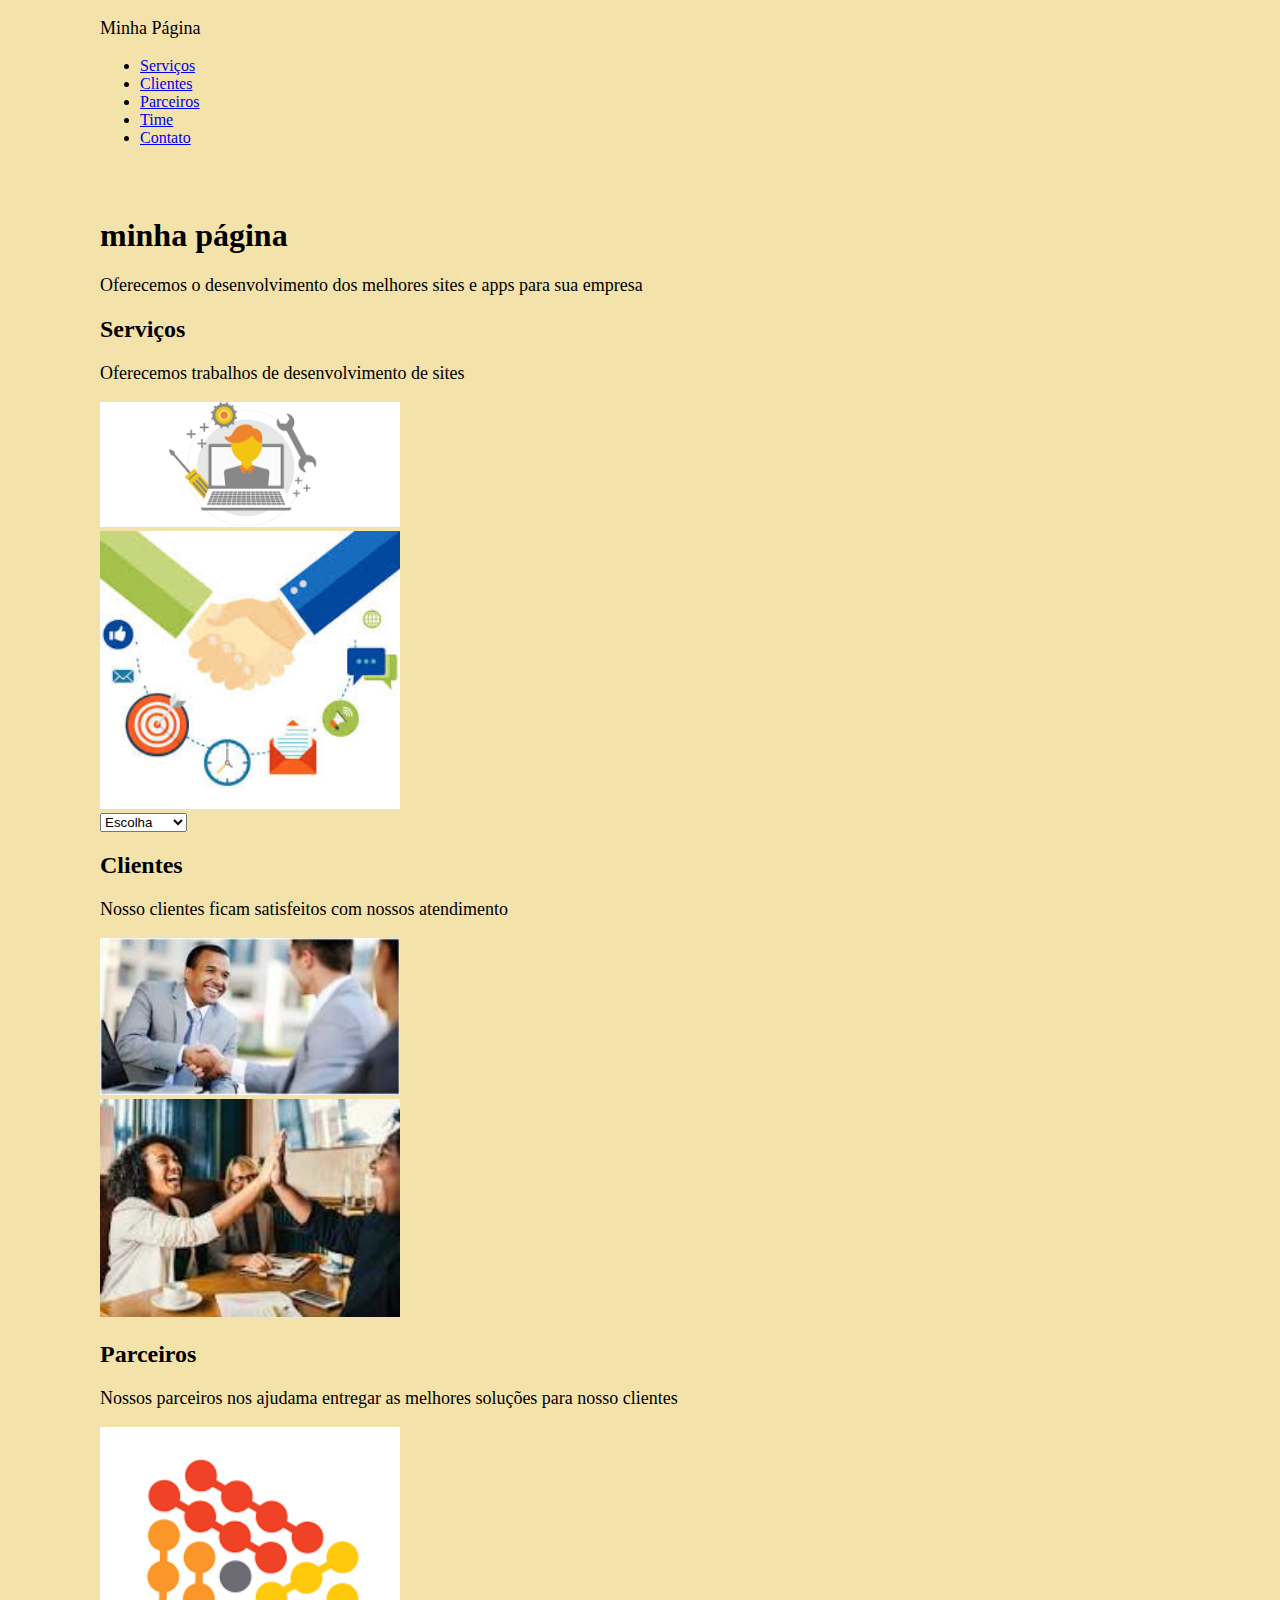
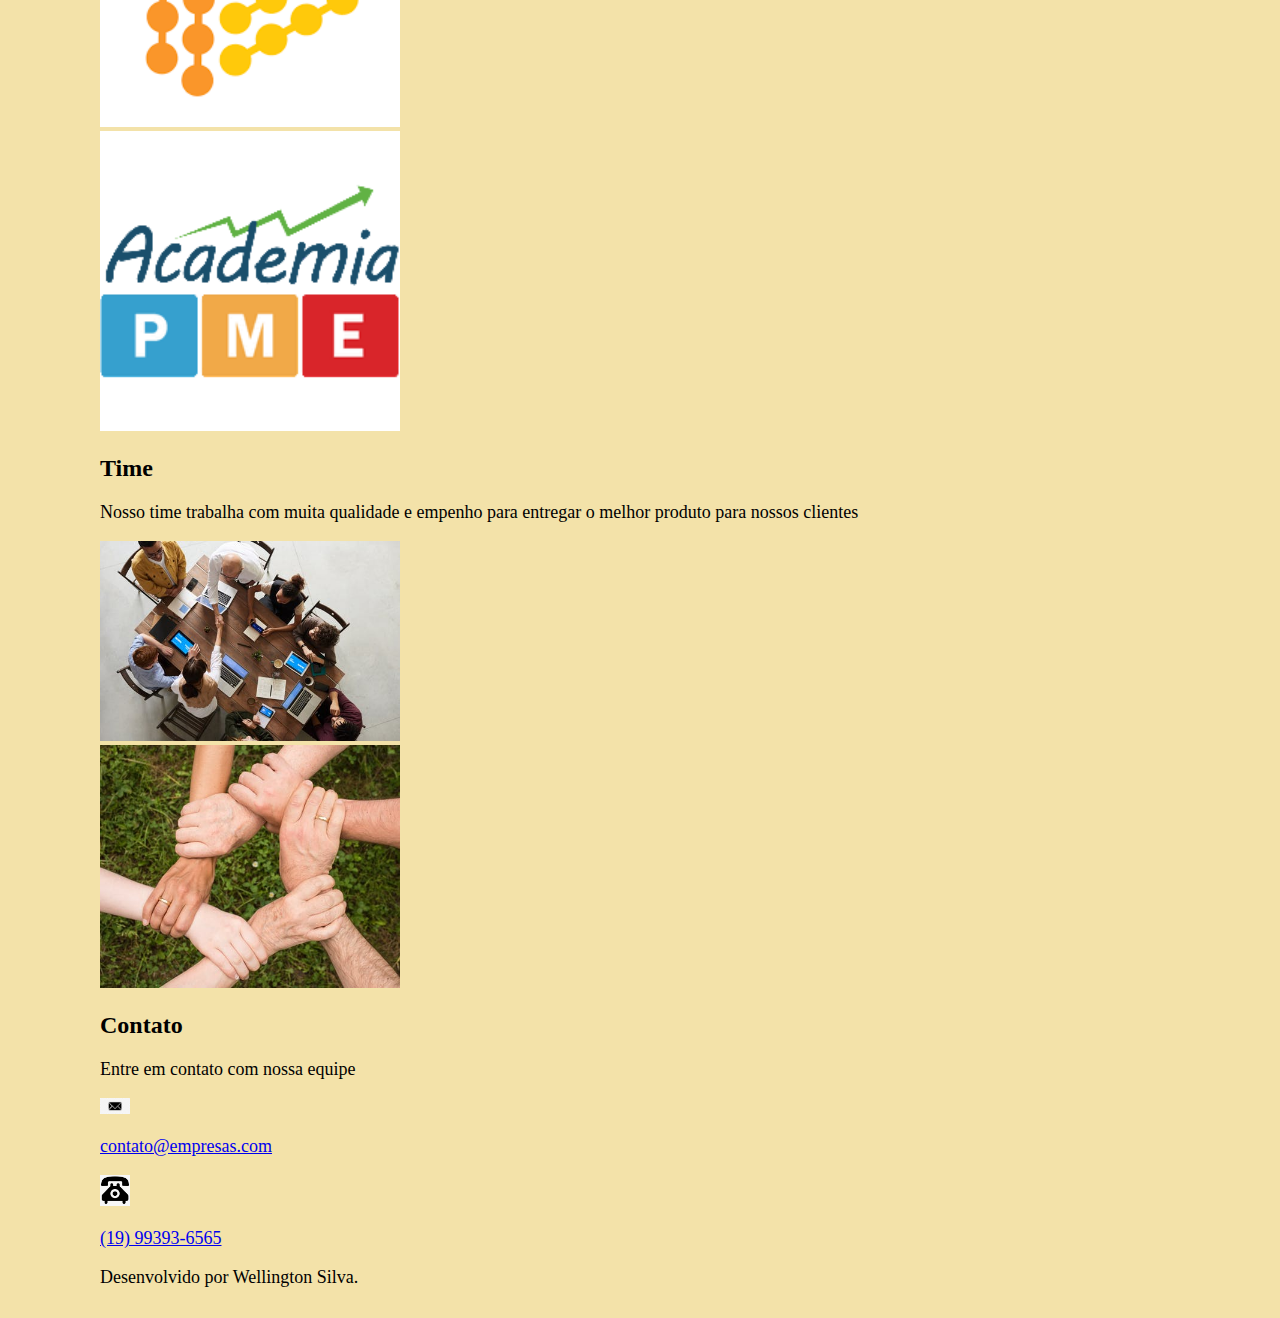
==== index1.html @ 3779a736 "primeira estilização do menu" ====
<!DOCTYPE html> <!-- indica que esse é o html5-->
<html lang="pt-br">

    <head>   <!--é o local onde ficará os meta dados-->
        <meta charset="UTF-8"> <!--padrão brasleiro, onde é possivel iserir os acentos-->
        <title>Minha página</title>
        <link rel="stylesheet" type="text/css" href="css/style.css">

    </head>
    
    <body>
        <nav>   <!--menu de navegação-->
            <p>Minha Página</p>
            <ul>
                <li>
                    <a href="#Serviços">Serviços</a> <!--<a></a> é um "hiperlinks" que me levam à outro lugar-->
                </li>
                <li>
                    <a href="#Clientes">Clientes</a>
                </li>
                <li>
                    <a href="#Parceiros">Parceiros</a>
                </li> 
                <li>
                    <a href="#Time">Time</a>
                </li>
                <li>
                    <a href="#Contato">Contato</a> <!--quando colocamos um"#" e digitamos a função 
                    
                        ele entende que é um ID, e colocamos o nome do ID EX: #Contato-->
                </li>     
            </ul>
                      
        </nav>
    

        <header>     <!--cabeçalho da página-->
            <h1>minha página</h1>
            <p>
                Oferecemos o desenvolvimento dos melhores 
                sites e apps para sua empresa
            </p>
            
        </header>

        <section id="Serviços">  <!--separa uma seção de conteúdos-->
            <h2>Serviços</h2>
            <p>Oferecemos trabalhos de desenvolvimento de sites</p>
            <div>
               <img src="img/serviços.png" class="img_padrão">
            </div>
            <div>
                <img src="img/clientes.png" class="img_padrão">
            </div>

            <select id="id1S" Escolha qual serviço>
                <option value = "escolha">Escolha</option>
                <option value = "Marido de aluguel">Encanador</option>
                <option value = "Pintor">Pintor</option>
                <option value = "Mecânico">Mecânico</option>
            </select>
        </section>

        <section id="Clientes">
            <h2>Clientes</h2>
            <p>Nosso clientes ficam satisfeitos com nossos atendimento</p>
            <div>
                <img src="img/cliente1.png" class="img_padrão">
            </div>
            <div>
                <img src="img/cliente2.png" class="img_padrão">
            </div>
        </section>

        <section id="Parceiros">
        <h2>Parceiros</h2>
        <p>
            Nossos parceiros nos ajudama entregar as 
            melhores soluções para nosso clientes
        </p>
        <div>
            <a href="https://digitalinnovation.one/" Target="_blank">   <!--Target="_blank" abre uma NOVA ABA e nos direciona a página do site-->
                <img src="img/logo.png" class="img_padrão">
            </a>    
        </div>
        <div>
            <a href="https://disruptbox.io/company/academiapme.com.br" target="_blank">
                <img src="img/academia-pme.png" class="img_padrão"><!--Target="_blank" abre uma NOVA ABA e nos direciona a página do site-->
            </a> 
        </div>
        </section>

        <section id="Time">
            <h2>Time</h2>
            <p>
                Nosso time trabalha com muita qualidade e empenho para
                 entregar o melhor produto para nossos clientes
            </p>

            <div>
                <img src="img/time1.png" class="img_padrão">
            </div>
            <div>
                <img src="img/time2.png" class="img_padrão">
            </div>

        </section>

        <section id="Contato">
            <h2>Contato</h2>
            <p>
                Entre em contato com nossa equipe
            </p>
            
            <div>
                <img src="img/email.png" class="logo"></br>
                <p><a href="mailto:contato@empresa.com">contato@empresas.com</a></p> <!--MAILTO leva tudo que está dentro de <a></a> e direciona à um e-mail no qual foi referênciado dentro <a></a> -->
            </div>
            <div\>
                <img src="img/fone.png" class="logo"></br>
                <P><a href="tel:19993936565">(19) 99393-6565</a></P>
            </div>
        </section>

     <footer>   <!--esse é o roda pé da página-->
        <p>Desenvolvido por Wellington Silva.</p>
    </footer>    

    </body>
</html>
---- css/style.css ----
body {
    background-color:#F3E2A9;
    margin-left:100px;   /* distância da margem à esquerda*/
    margin-right: 200px;; /* distância da margem à direita*/
}

header {
    margin-top: 70px;  /* distância da margem à da parte de cima do elemento*/
}

h1 {
    color: black;
    font-family: cursive;
}

h2 {
    color:black;
    font-family: cursive;
}

p {
    font-size: 18px;
    font-family:
}

footer {
    margin-bottom:30px;
}

.img_padrão {
    margin-bottom= 20px;
    width: 300px;
}

.logo {
    width:30px;
}
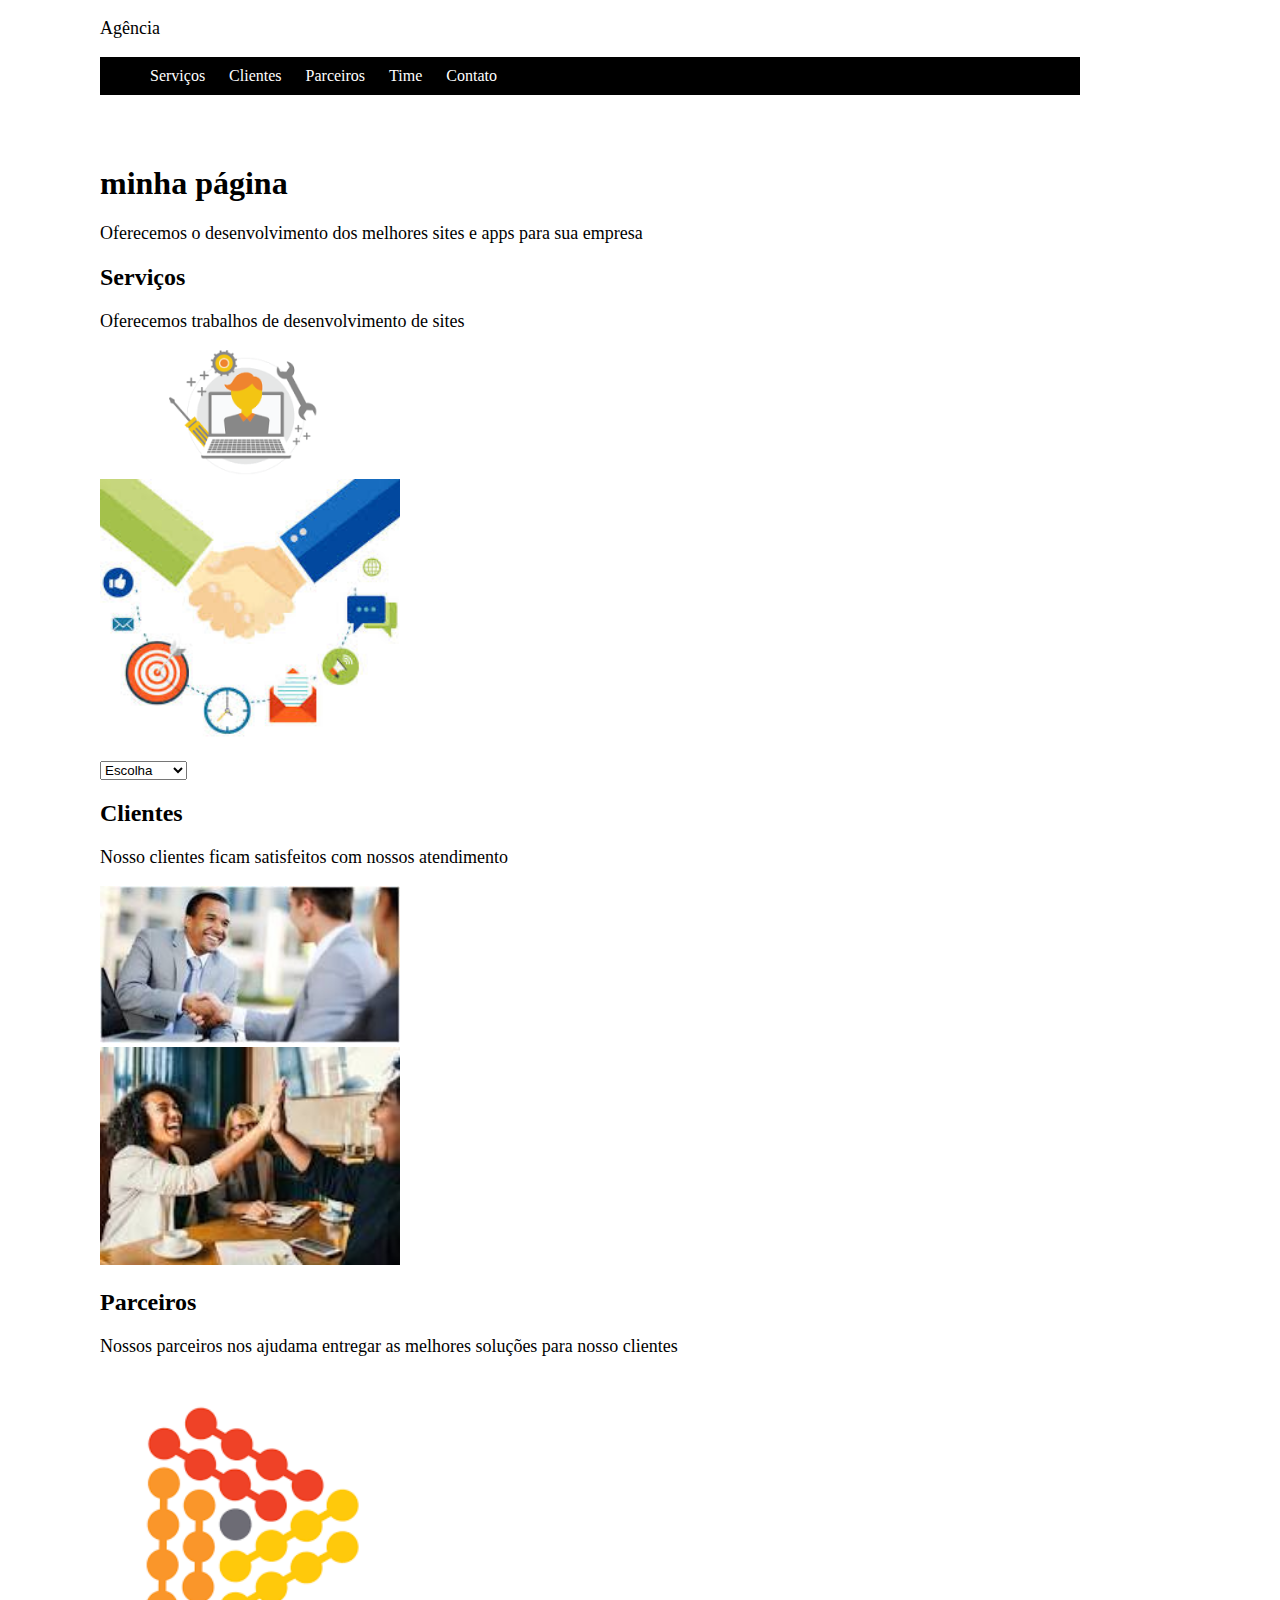
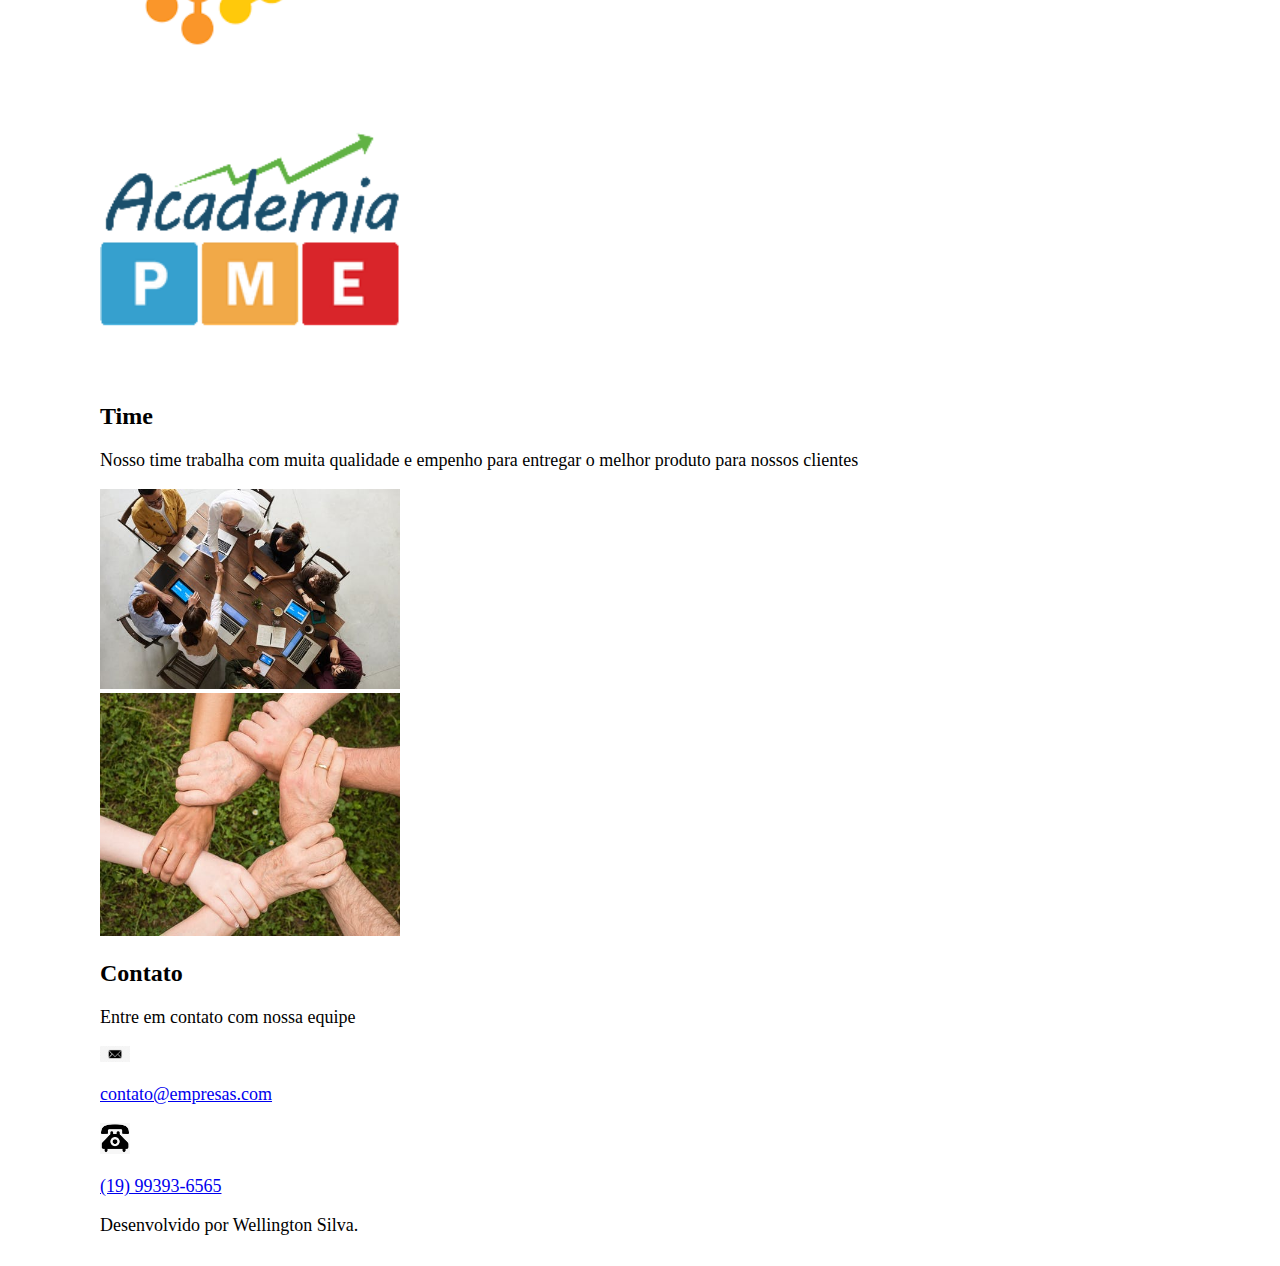
==== commit 2b2861c7: "segunda estilização do menu" ====
--- a/index1.html
+++ b/index1.html
@@ -3,35 +3,36 @@
 
     <head>   <!--é o local onde ficará os meta dados-->
         <meta charset="UTF-8"> <!--padrão brasleiro, onde é possivel iserir os acentos-->
-        <title>Minha página</title>
-        <link rel="stylesheet" type="text/css" href="css/style.css">
+        <title>Site</title>
+        <link rel="stylesheet" type="text/css" href="style1.css">
 
     </head>
     
     <body>
-        <nav>   <!--menu de navegação-->
-            <p>Minha Página</p>
-            <ul>
-                <li>
-                    <a href="#Serviços">Serviços</a> <!--<a></a> é um "hiperlinks" que me levam à outro lugar-->
-                </li>
-                <li>
-                    <a href="#Clientes">Clientes</a>
-                </li>
-                <li>
-                    <a href="#Parceiros">Parceiros</a>
-                </li> 
-                <li>
-                    <a href="#Time">Time</a>
-                </li>
-                <li>
-                    <a href="#Contato">Contato</a> <!--quando colocamos um"#" e digitamos a função 
+        <div id = "menu">
+            <nav>   <!--menu de navegação-->
+                <p>Agência</p>
+                <ul>
+                    <li>
+                        <a href="#Serviços">Serviços</a> <!--<a></a> é um "hiperlinks" que me levam à outro lugar-->
+                    </li>
+                    <li>
+                        <a href="#Clientes">Clientes</a>
+                    </li>
+                    <li>
+                        <a href="#Parceiros">Parceiros</a>
+                    </li> 
+                    <li>
+                        <a href="#Time">Time</a>
+                    </li>
+                    <li>
+                        <a href="#Contato">Contato</a> <!--quando colocamos um"#" e digitamos a função 
                     
                         ele entende que é um ID, e colocamos o nome do ID EX: #Contato-->
-                </li>     
-            </ul>
-                      
-        </nav>
+                    </li>     
+                </ul>
+            </nav>
+        </div>
     
 
         <header>     <!--cabeçalho da página-->
--- a/style1.css
+++ b/style1.css
@@ -0,0 +1,61 @@
+body {
+    background-color: white;
+    margin-left:100px;   /* distância da margem à esquerda*/
+    margin-right: 200px;; /* distância da margem à direita*/
+}
+
+header {
+    margin-top: 70px;  /* distância da margem à da parte de cima do elemento*/
+}
+
+h1 {
+    color: black;
+    font-family: cursive;
+}
+
+h2 {
+    color:black;
+    font-family: cursive;
+}
+
+p {
+    font-size: 18px;
+    font-family:
+}
+
+footer {
+    margin-bottom:30px;
+}
+
+.img_padrão {
+    margin-bottom= 20px;
+    width: 300px;
+}
+
+.logo {
+    width:30px;
+}
+/* Definindo cor dentro do Menu, zerando a margin e retirando as marcações*/
+#menu ul{
+   margin: 0;
+   background-color: black;
+   list-style: none;
+}
+#menu ul li {
+    display: inline;
+    border-radius: 1px;
+}
+/* Distanciando os itens com 10Px um do outro
+*o Paddinng trabalha com itens de texto
+*/
+#menu ul li a {
+    padding: 10px 10px;  
+    display: inline-block; /* Refere-se à cada Bloco em linha do Menu*/
+
+    color: white;
+    text-decoration: none; /* Retirando o soblinhado dos itens*/
+}
+
+#menu ul li a:hover {
+    color: #000080;
+}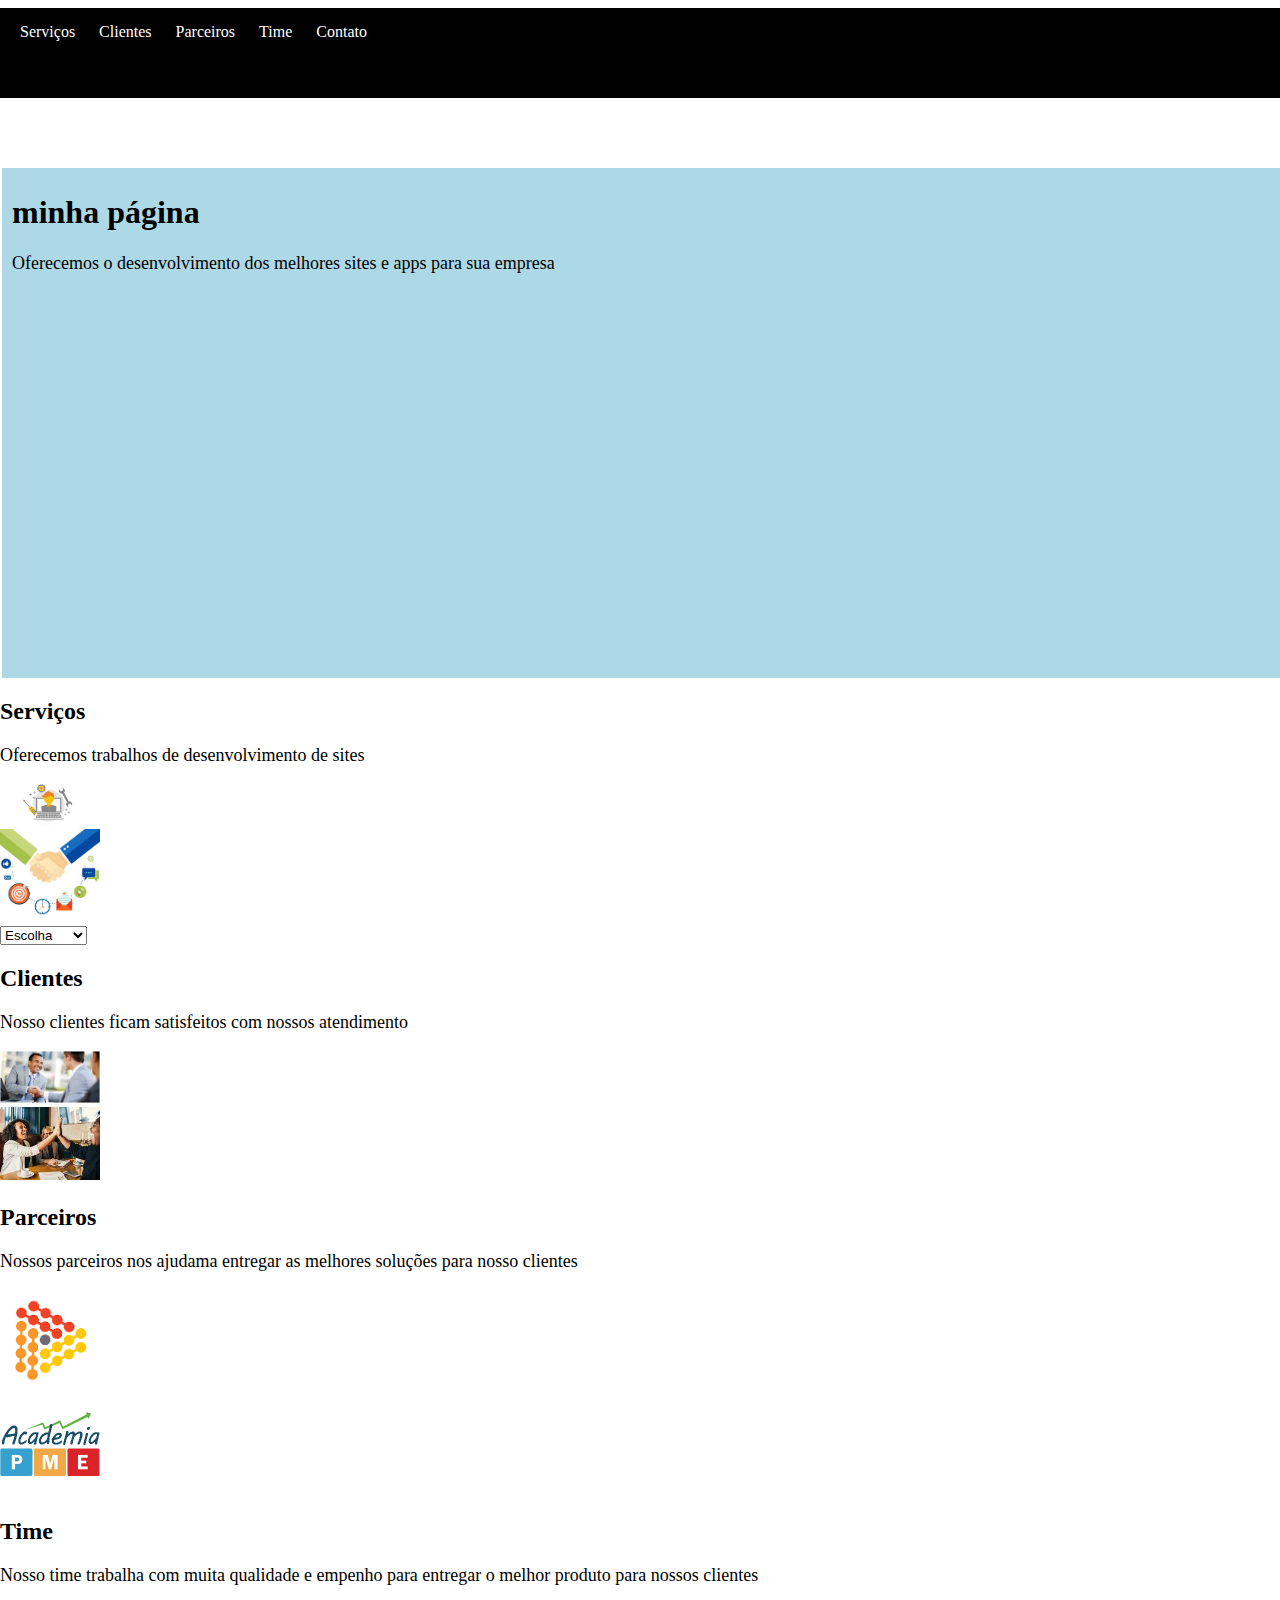
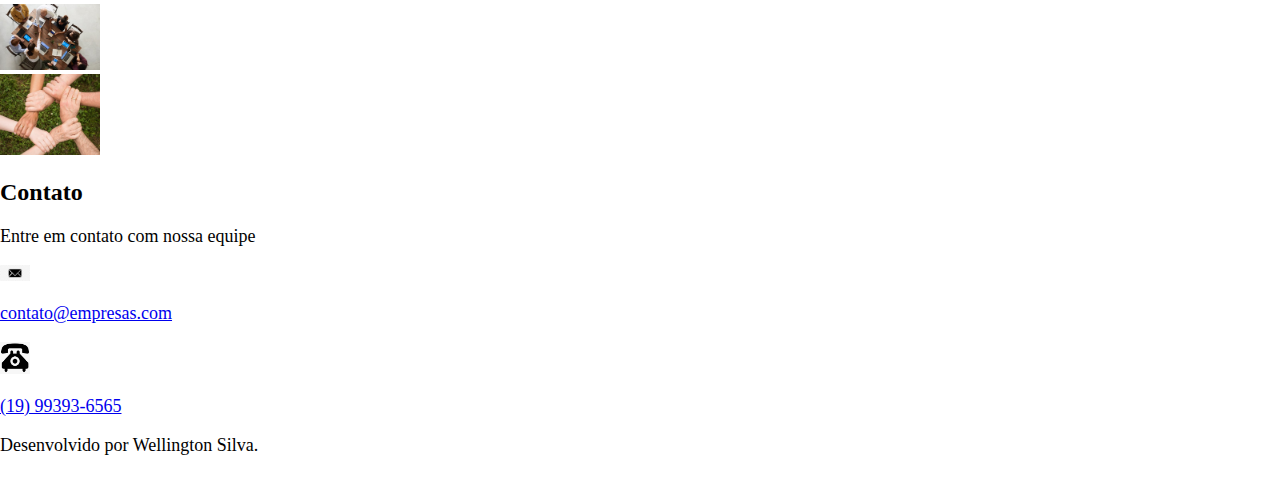
==== commit 97032069: "modificando o menu" ====
--- a/index1.html
+++ b/index1.html
@@ -11,37 +11,37 @@
     <body>
         <div id = "menu">
             <nav>   <!--menu de navegação-->
-                <p>Agência</p>
-                <ul>
-                    <li>
-                        <a href="#Serviços">Serviços</a> <!--<a></a> é um "hiperlinks" que me levam à outro lugar-->
-                    </li>
-                    <li>
-                        <a href="#Clientes">Clientes</a>
-                    </li>
-                    <li>
-                        <a href="#Parceiros">Parceiros</a>
-                    </li> 
-                    <li>
-                        <a href="#Time">Time</a>
-                    </li>
-                    <li>
-                        <a href="#Contato">Contato</a> <!--quando colocamos um"#" e digitamos a função 
+            <ul>
+                <li>
+                    <a href="#Serviços">Serviços</a> <!--<a></a> é um "hiperlinks" que me levam à outro lugar-->
+                </li>
+                <li>
+                    <a href="#Clientes">Clientes</a>
+                </li>
+                <li>
+                    <a href="#Parceiros">Parceiros</a>
+                </li> 
+                <li>
+                    <a href="#Time">Time</a>
+                </li>
+                <li>
+                    <a href="#Contato">Contato</a> <!--quando colocamos um"#" e digitamos a função 
                     
                         ele entende que é um ID, e colocamos o nome do ID EX: #Contato-->
-                    </li>     
-                </ul>
+                </li>     
+            </ul>
             </nav>
         </div>
     
 
         <header>     <!--cabeçalho da página-->
-            <h1>minha página</h1>
-            <p>
-                Oferecemos o desenvolvimento dos melhores 
-                sites e apps para sua empresa
-            </p>
-            
+            <div id = "header">
+                <h1>minha página</h1>
+                <p>
+                    Oferecemos o desenvolvimento dos melhores 
+                    sites e apps para sua empresa
+                </p>
+            </div>
         </header>
 
         <section id="Serviços">  <!--separa uma seção de conteúdos-->
--- a/style1.css
+++ b/style1.css
@@ -1,7 +1,7 @@
 body {
     background-color: white;
-    margin-left:100px;   /* distância da margem à esquerda*/
-    margin-right: 200px;; /* distância da margem à direita*/
+    margin-left: 0;   /* distância da margem à esquerda*/
+    margin-right: 0;; /* distância da margem à direita*/
 }
 
 header {
@@ -29,7 +29,7 @@
 
 .img_padrão {
     margin-bottom= 20px;
-    width: 300px;
+    width: 100px;
 }
 
 .logo {
@@ -37,8 +37,11 @@
 }
 /* Definindo cor dentro do Menu, zerando a margin e retirando as marcações*/
 #menu ul{
+   padding: 5px 10px 5px 10px;
    margin: 0;
-   background-color: black;
+   width:100%;
+   height:80px;
+   background-color:black;
    list-style: none;
 }
 #menu ul li {
@@ -58,4 +61,12 @@
 
 #menu ul li a:hover {
     color: #000080;
+}
+
+#header {
+    padding: 5px 10px 5px 10px;
+    margin: 0px 2px 0px 2px;
+    width:100%;
+    height:500px;
+    background-color:lightblue;
 }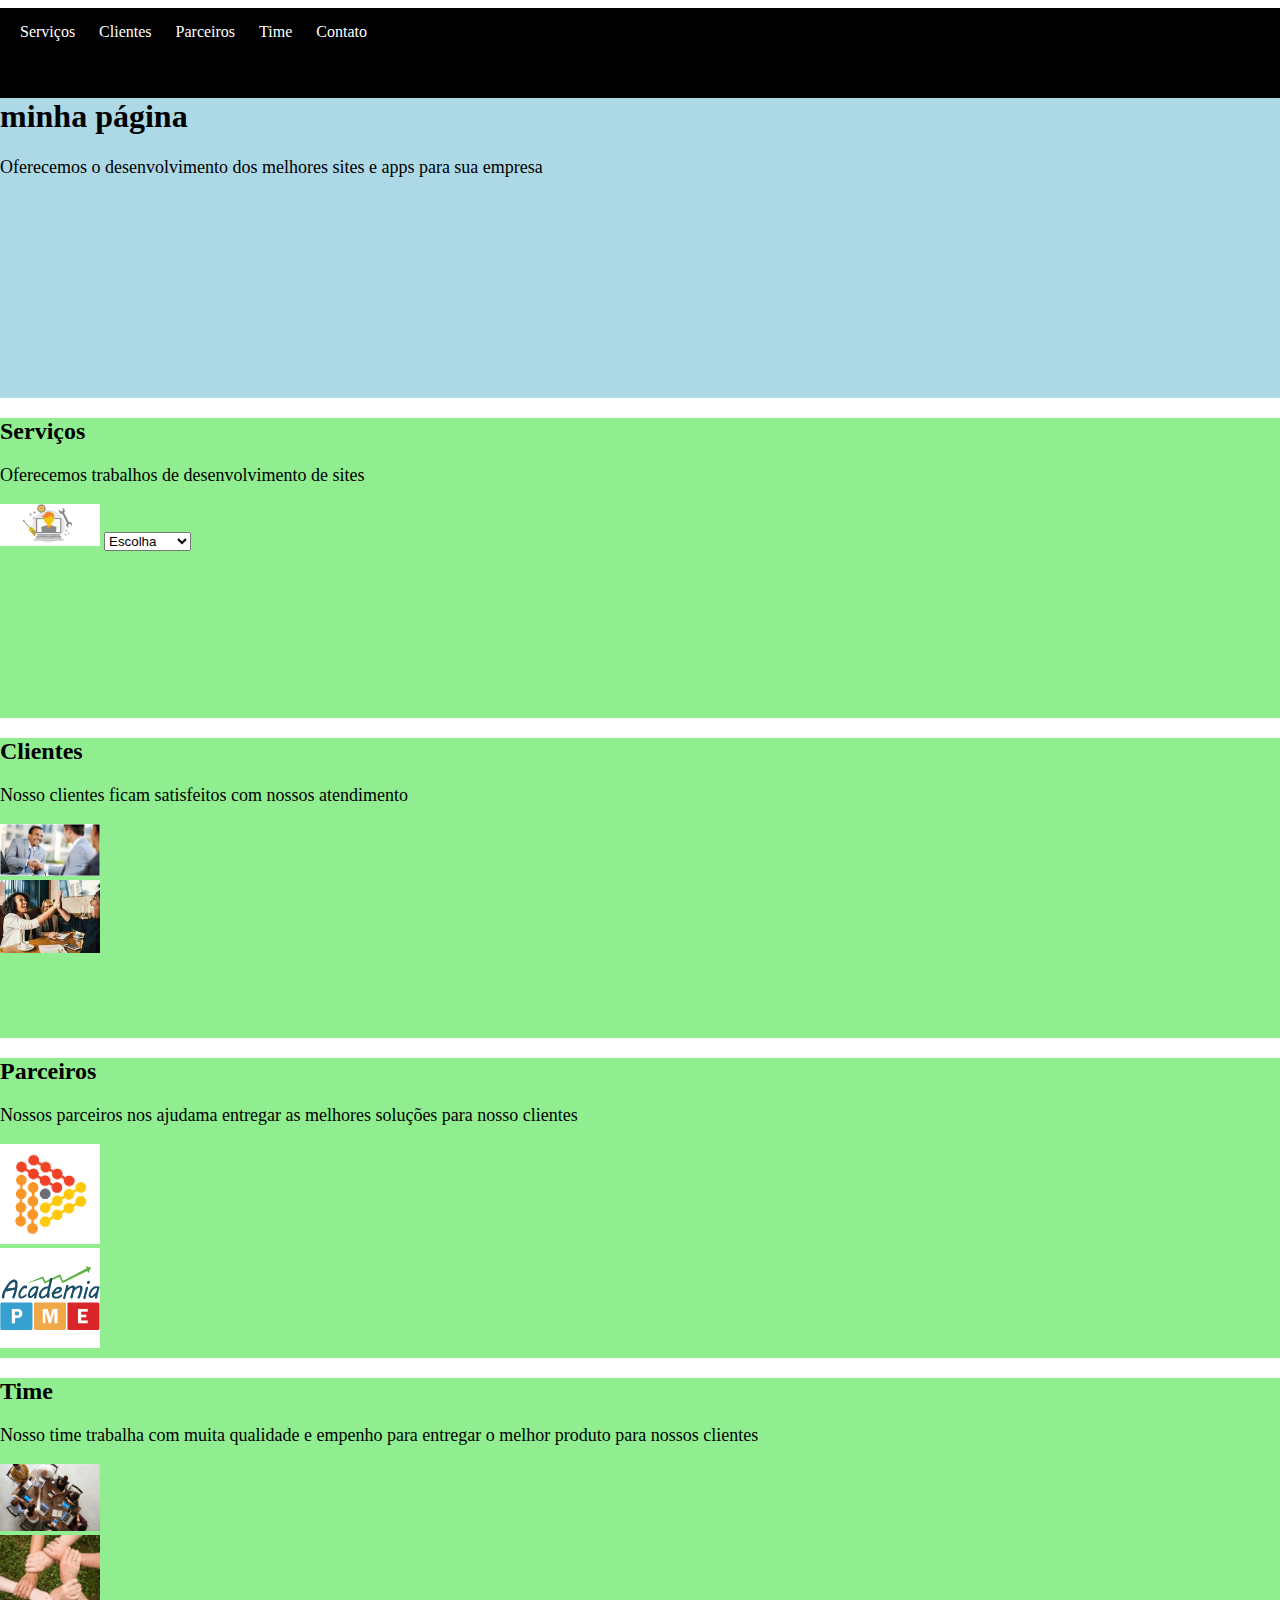
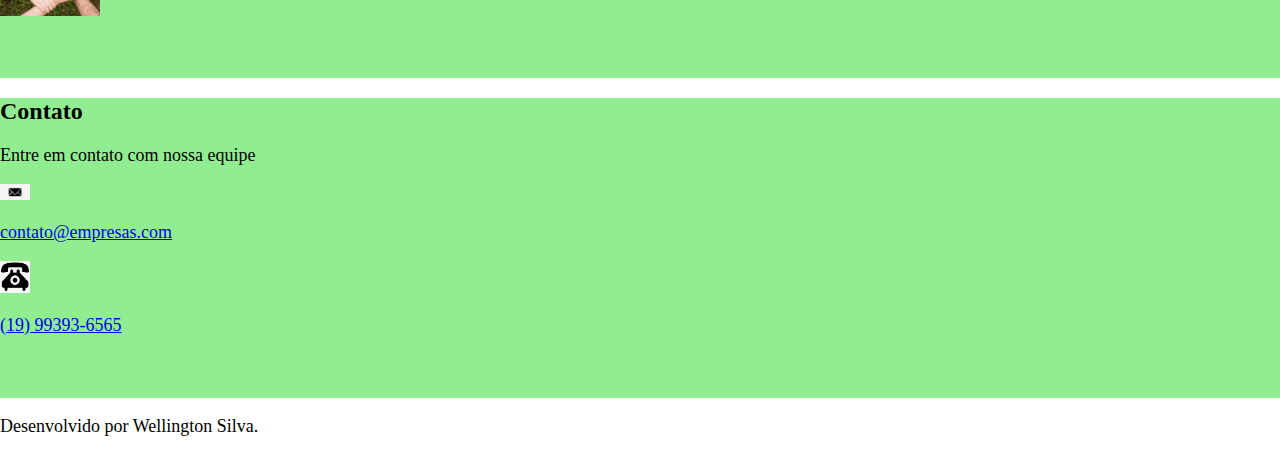
==== commit 75845ae9: "estilizando as divs" ====
--- a/index1.html
+++ b/index1.html
@@ -47,19 +47,16 @@
         <section id="Serviços">  <!--separa uma seção de conteúdos-->
             <h2>Serviços</h2>
             <p>Oferecemos trabalhos de desenvolvimento de sites</p>
-            <div>
+            <div id="serv">
                <img src="img/serviços.png" class="img_padrão">
-            </div>
-            <div>
-                <img src="img/clientes.png" class="img_padrão">
-            </div>
 
-            <select id="id1S" Escolha qual serviço>
+            <select id="escolha" Escolha qual serviço>
                 <option value = "escolha">Escolha</option>
                 <option value = "Marido de aluguel">Encanador</option>
                 <option value = "Pintor">Pintor</option>
                 <option value = "Mecânico">Mecânico</option>
-            </select>
+            </select> 
+            </div>
         </section>
 
         <section id="Clientes">
--- a/style1.css
+++ b/style1.css
@@ -1,11 +1,11 @@
 body {
     background-color: white;
     margin-left: 0;   /* distância da margem à esquerda*/
-    margin-right: 0;; /* distância da margem à direita*/
+    margin-right: 0; /* distância da margem à direita*/
 }
 
 header {
-    margin-top: 70px;  /* distância da margem à da parte de cima do elemento*/
+    margin-top: -21px;  /* distância da margem à da parte de cima do elemento*/
 }
 
 h1 {
@@ -28,7 +28,7 @@
 }
 
 .img_padrão {
-    margin-bottom= 20px;
+    margin-bottom= 50px;
     width: 100px;
 }
 
@@ -64,9 +64,41 @@
 }
 
 #header {
-    padding: 5px 10px 5px 10px;
-    margin: 0px 2px 0px 2px;
+    padding: 0px;
+    margin: 0px;
     width:100%;
-    height:500px;
+    height:300px;
     background-color:lightblue;
-}+}
+
+#Serviços {
+    margin: 0px 0px 10px;
+    height: 300px;
+    width: 100%;
+    background-color: lightgreen
+}
+
+#Clientes {
+    height: 300px;
+    width: 100%;
+    background-color: lightgreen
+}
+
+#Parceiros {
+    height: 300px;
+    width: 100%;
+    background-color: lightgreen
+}
+
+#Time {
+    height: 300px;
+    width: 100%;
+    background-color: lightgreen
+}
+
+#Contato {
+    height: 300px;
+    width: 100%;
+    background-color: lightgreen
+}
+
